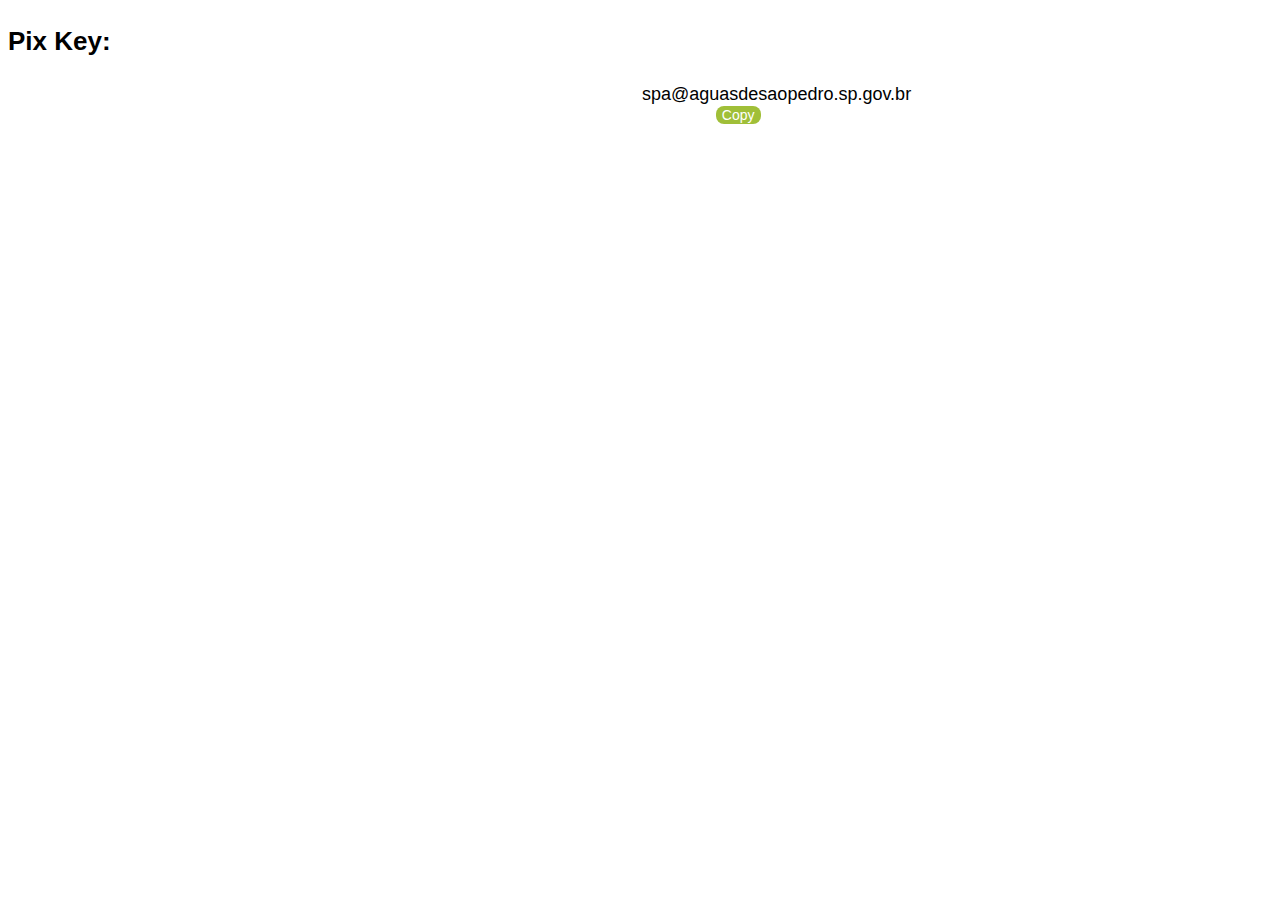
==== index.html @ 977d2ea8 "fix/name index.html" ====
<!DOCTYPE html>
<html lang="pt-br">
<head>
  <meta charset="UTF-8">
  <title>CopyPastEnglish</title>

  <link href="style.css" rel="stylesheet">
</head>
<body>
  
  <h3 id="pix">Pix Key:</h3>

  <input id="text" type="text" value="spa@aguasdesaopedro.sp.gov.br" readonly>

  <button id="copy"  type="button">Copy</button>

  

  <script type="text/javascript">
    const textInput = document.getElementById('text');
    const copyButton = document.getElementById('copy');

    copyButton.addEventListener('click', ()=> {
      textInput.select()
      textInput.setSelectionRange(0, 29)
      document.execCommand('copy');

    });
  </script>

</body>
</html>
---- style.css ----
#container {
    background-color: black;
    width: 100%;
    height: 100%;
    text-align: center;
}

#pix {
    font-size: 26px;
    font-family: Arial, Helvetica, sans-serif;
}

#text {
    font-size: 18px;
    border: none;
    width: 100%;
    margin-left: 50%;
    margin-right: 50%;
    display: inline;
    align-items: center;
}

#text:focus {
    border: 0;
    outline: 0;
    outline:none!important;
}

#text #copy {
    display: inline-flex;
    flex-wrap: nowrap;
}

#copy {
    background-color: #a0bf38;
    border-radius: 8px;
    font-size: 12px;
    border: 1px;
    color: #fff;
    font-size: 14px;
    justify-content: center;
    margin-left: 56%;
    margin-right: 50%;
}

#copy:hover {background-color: #3e8e41}

#copy:active {
    background-color: #3e8e41;
    box-shadow: 0 5px #666;
    transform: translateY(1px);
}
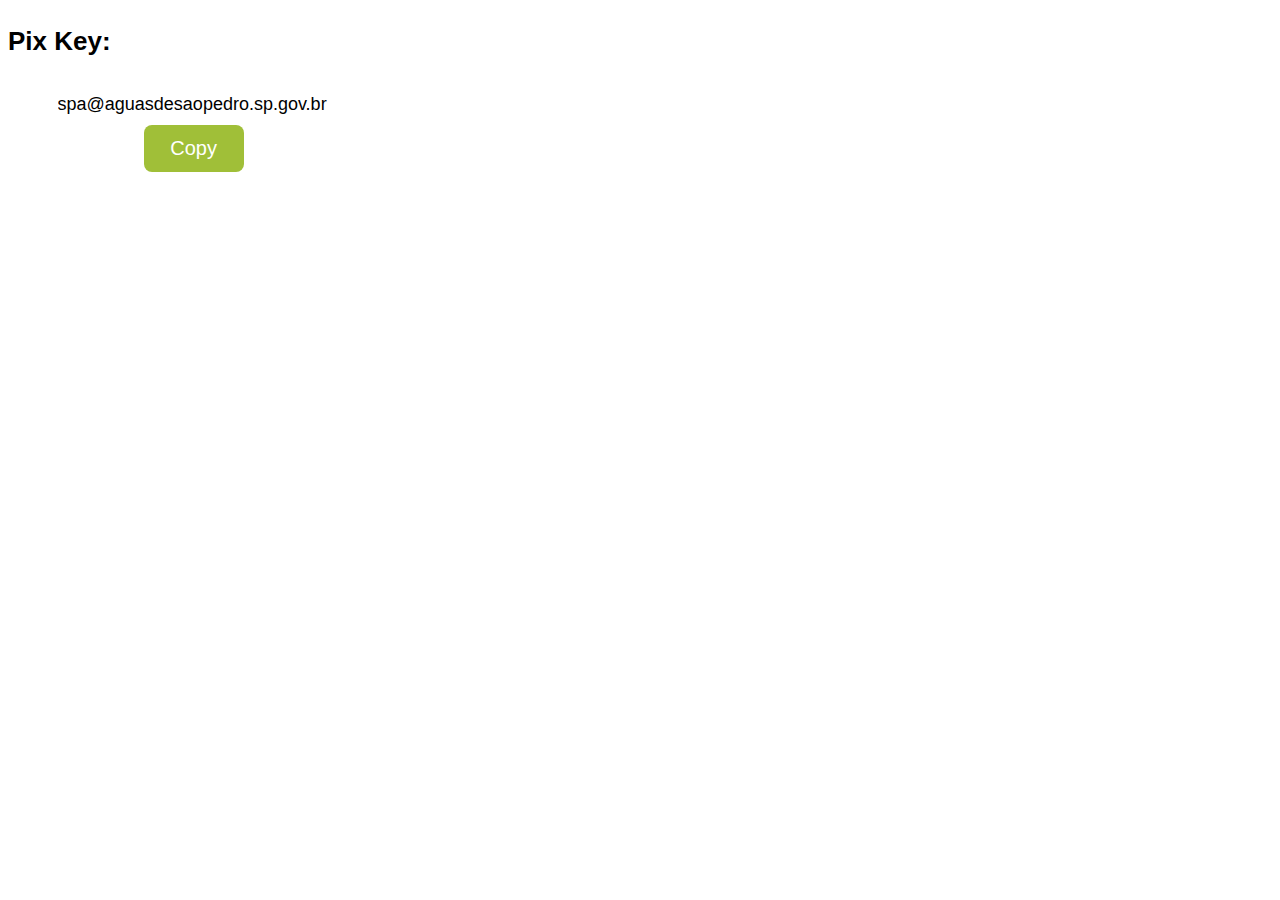
==== commit ad756de0: "feat/container and texts style" ====
--- a/index.html
+++ b/index.html
@@ -2,7 +2,7 @@
 <html lang="pt-br">
 <head>
   <meta charset="UTF-8">
-  <title>CopyPastEnglish</title>
+  <title>CopyPaste</title>
 
   <link href="style.css" rel="stylesheet">
 </head>
@@ -10,10 +10,13 @@
   
   <h3 id="pix">Pix Key:</h3>
 
-  <input id="text" type="text" value="spa@aguasdesaopedro.sp.gov.br" readonly>
+  <div id="container">
+    <input id="text" type="text" value="spa@aguasdesaopedro.sp.gov.br" readonly>
 
-  <button id="copy"  type="button">Copy</button>
+    <p id="space">
 
+    <button id="copy" type="button">Copy</button>
+  </div>
   
 
   <script type="text/javascript">
--- a/style.css
+++ b/style.css
@@ -1,7 +1,6 @@
 #container {
-    background-color: black;
-    width: 100%;
-    height: 100%;
+    width: 275px;
+    height: 120px;
     text-align: center;
 }
 
@@ -10,37 +9,43 @@
     font-family: Arial, Helvetica, sans-serif;
 }
 
+#space {
+    height: 0px;
+    margin-top: 0%;
+}
+
 #text {
     font-size: 18px;
     border: none;
-    width: 100%;
-    margin-left: 50%;
-    margin-right: 50%;
-    display: inline;
-    align-items: center;
+    width: 275px;
+    height: 40px;
+    padding-left: 18%;
+}
+
+#text::selection {
+    border: 0;
+    outline: 0;
+    outline:none!important;
+    background-color: white!important;
 }
 
 #text:focus {
     border: 0;
     outline: 0;
     outline:none!important;
-}
-
-#text #copy {
-    display: inline-flex;
-    flex-wrap: nowrap;
+    background-color: white!important;
 }
 
 #copy {
+    height: 47px;
+    width: 100px;
     background-color: #a0bf38;
     border-radius: 8px;
-    font-size: 12px;
+    font-size: 20px;
     border: 1px;
     color: #fff;
-    font-size: 14px;
-    justify-content: center;
-    margin-left: 56%;
-    margin-right: 50%;
+    display: inline;
+    margin-left: 35%;
 }
 
 #copy:hover {background-color: #3e8e41}
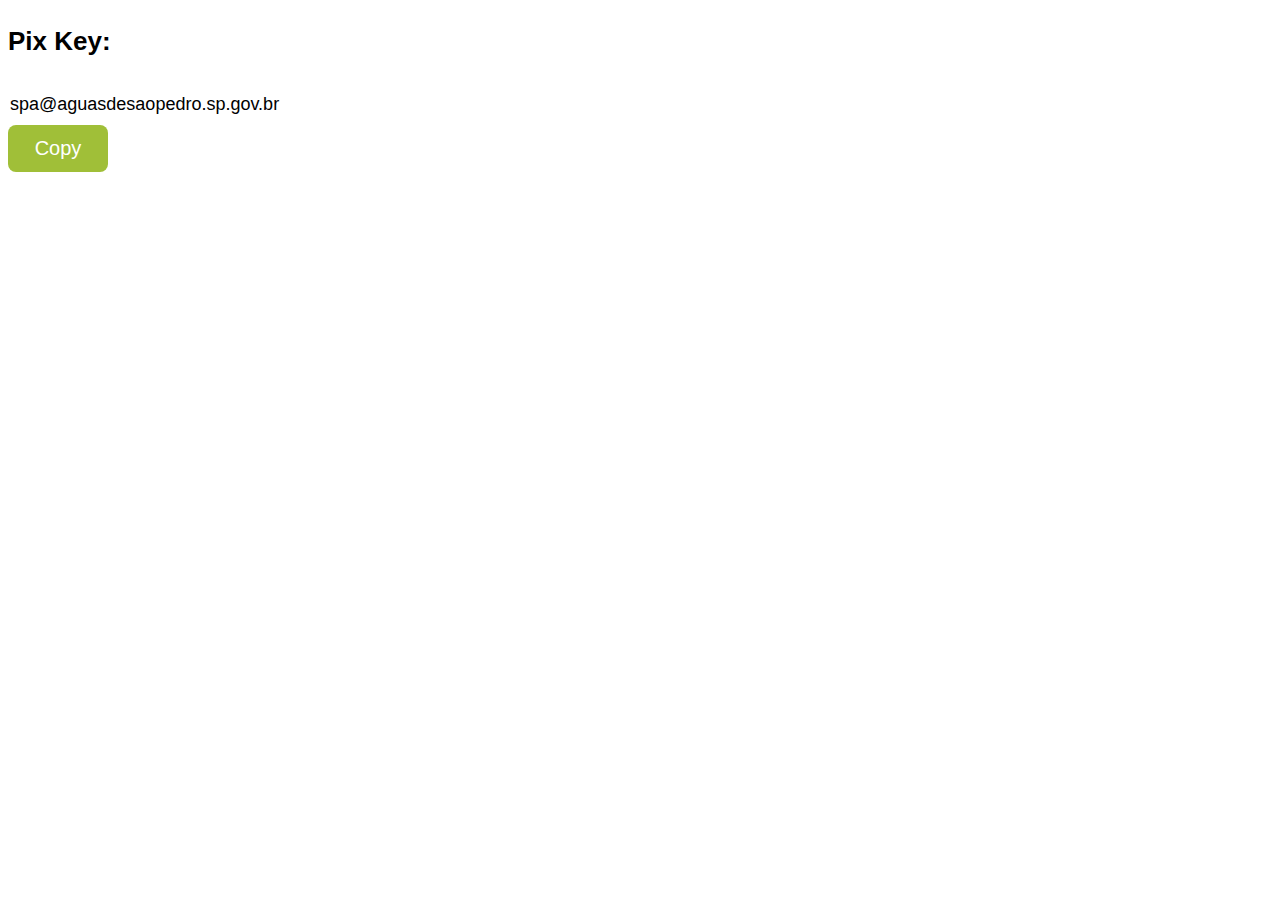
==== commit a20a5ef5: "fix/remove center div" ====
--- a/index.html
+++ b/index.html
@@ -10,13 +10,11 @@
   
   <h3 id="pix">Pix Key:</h3>
 
-  <div id="container">
     <input id="text" type="text" value="spa@aguasdesaopedro.sp.gov.br" readonly>
 
     <p id="space">
 
     <button id="copy" type="button">Copy</button>
-  </div>
   
 
   <script type="text/javascript">
--- a/style.css
+++ b/style.css
@@ -1,8 +1,3 @@
-#container {
-    width: 275px;
-    height: 120px;
-    text-align: center;
-}
 
 #pix {
     font-size: 26px;
@@ -19,7 +14,6 @@
     border: none;
     width: 275px;
     height: 40px;
-    padding-left: 18%;
 }
 
 #text::selection {
@@ -45,7 +39,6 @@
     border: 1px;
     color: #fff;
     display: inline;
-    margin-left: 35%;
 }
 
 #copy:hover {background-color: #3e8e41}
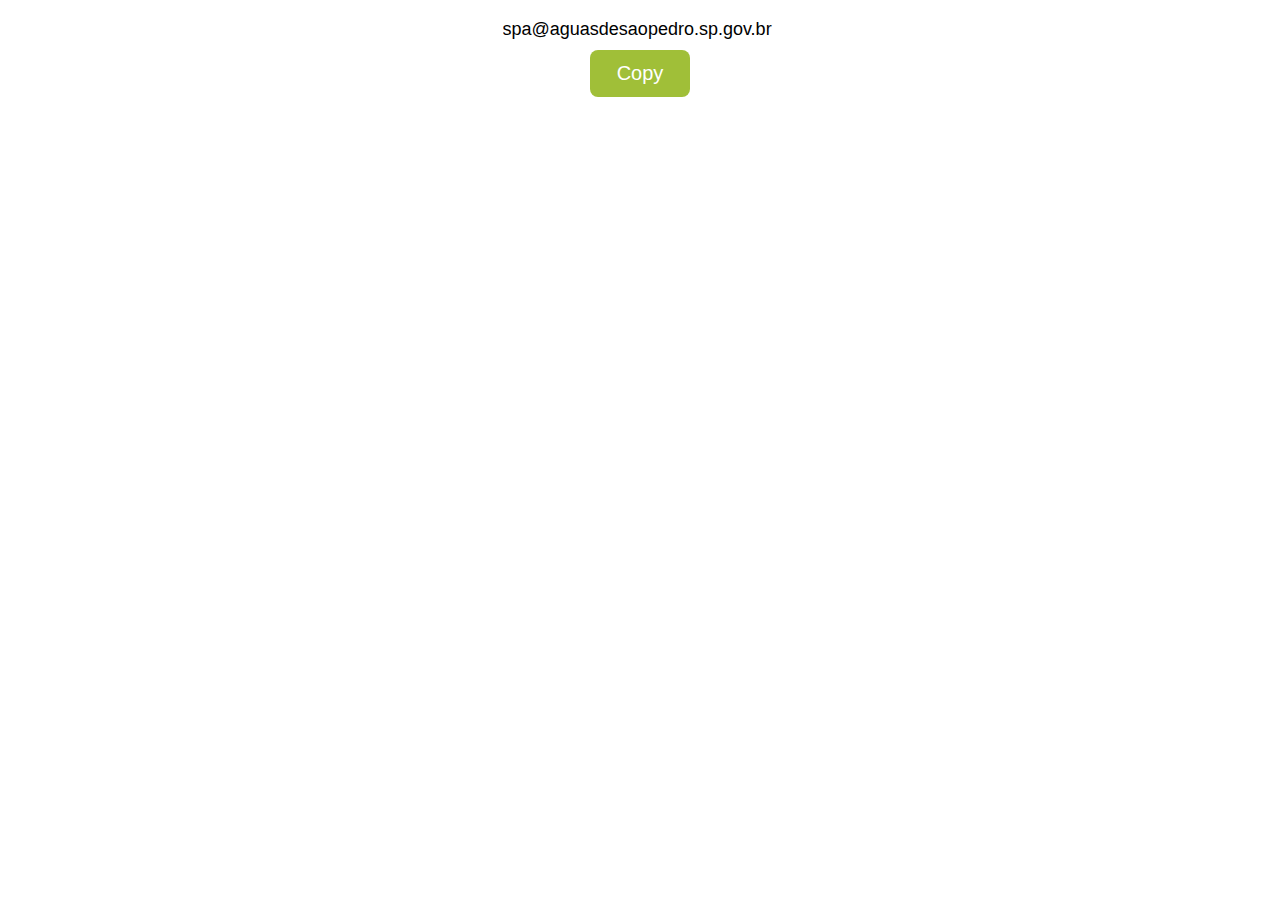
==== commit 02550660: "feat/insert center tag as div" ====
--- a/index.html
+++ b/index.html
@@ -8,14 +8,14 @@
 </head>
 <body>
   
-  <h3 id="pix">Pix Key:</h3>
 
+<center>
     <input id="text" type="text" value="spa@aguasdesaopedro.sp.gov.br" readonly>
 
     <p id="space">
 
     <button id="copy" type="button">Copy</button>
-  
+  </center>
 
   <script type="text/javascript">
     const textInput = document.getElementById('text');
